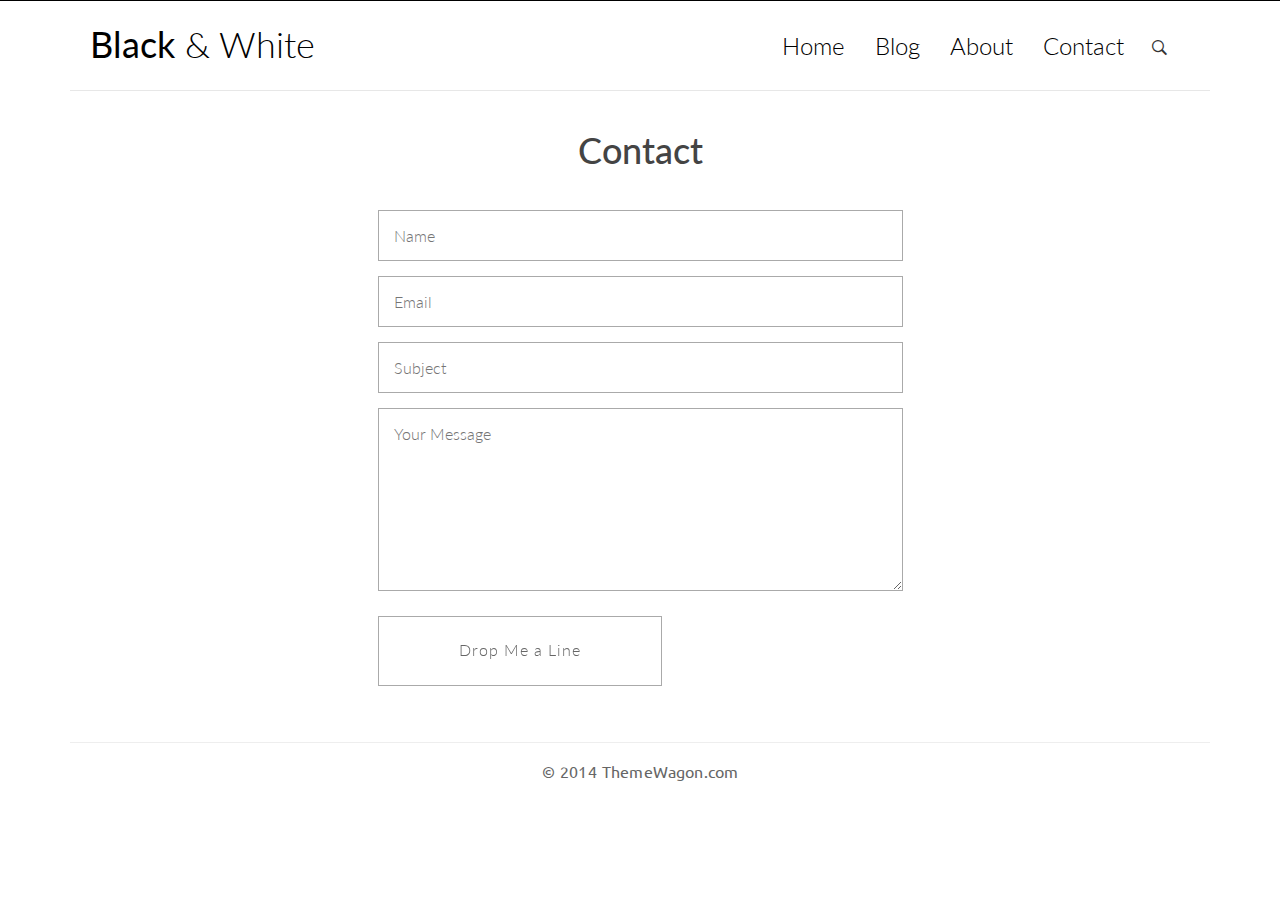
==== contact.html @ 0cfe54a3 "Template from class" ====
<!DOCTYPE html>
<html>
	<head>
		<title>Black &amp; White</title>

		<!-- meta -->
		<meta charset="UTF-8">
	    <meta name="viewport" content="width=device-width, initial-scale=1">

	    <!-- css -->
		<link rel="stylesheet" href="css/bootstrap.min.css">
		<link rel="stylesheet" href="css/ionicons.min.css">
		<link rel="stylesheet" href="css/pace.css">
	    <link rel="stylesheet" href="css/custom.css">

	    <!-- js -->
	    <script src="js/jquery-2.1.3.min.js"></script>
	    <script src="js/bootstrap.min.js"></script>
	    <script src="js/pace.min.js"></script>
	    <script src="js/modernizr.custom.js"></script>
	</head>

	<body id="page">
		<div class="container">	
			<header id="site-header">
				<div class="row">
					<div class="col-md-4 col-sm-5 col-xs-8">
						<div class="logo">
							<h1><a href="index.html"><b>Black</b> &amp; White</a></h1>
						</div>
					</div><!-- col-md-4 -->
					<div class="col-md-8 col-sm-7 col-xs-4">
						<nav class="main-nav" role="navigation">
							<div class="navbar-header">
  								<button type="button" id="trigger-overlay" class="navbar-toggle">
    								<span class="ion-navicon"></span>
  								</button>
							</div>

							<div class="collapse navbar-collapse" id="bs-example-navbar-collapse-1">
  								<ul class="nav navbar-nav navbar-right">
    								<li class="cl-effect-11"><a href="index.html" data-hover="Home">Home</a></li>
    								<li class="cl-effect-11"><a href="full-width.html" data-hover="Blog">Blog</a></li>
    								<li class="cl-effect-11"><a href="about.html" data-hover="About">About</a></li>
    								<li class="cl-effect-11"><a href="contact.html" data-hover="Contact">Contact</a></li>
  								</ul>
							</div><!-- /.navbar-collapse -->
						</nav>
						<div id="header-search-box">
							<a id="search-menu" href="#"><span id="search-icon" class="ion-ios-search-strong"></span></a>
							<div id="search-form" class="search-form">
								<form role="search" method="get" id="searchform" action="#">
									<input type="search" placeholder="Search" required>
									<button type="submit"><span class="ion-ios-search-strong"></span></button>
								</form>				
							</div>
						</div>
					</div><!-- col-md-8 -->
				</div>
			</header>
		</div>

		<div class="content-body">
			<div class="container">
				<div class="row">
					<main class="col-md-12">
						<h1 class="page-title">Contact</h1>
						<article class="post">
							<div class="entry-content clearfix">
								<form action="#" method="post" class="contact-form">
									<div class="row">
										<div class="col-md-6 col-md-offset-3">
											<input type="text" name="name" placeholder="Name" required>
											<input type="email" name="email" placeholder="Email" required>
											<input type="text" name="subject" placeholder="Subject" required>
											<textarea name="message" rows="7" placeholder="Your Message" required></textarea>
											<button class="btn-send btn-5 btn-5b ion-ios-paperplane"><span>Drop Me a Line</span></button>
										</div>
									</div>	<!-- row -->
								</form>
							</div>
						</article>
					</main>
				</div>
			</div>
		</div>
		<footer id="site-footer">
			<div class="container">
				<div class="row">
					<div class="col-md-12">
						<p class="copyright">&copy; 2014 ThemeWagon.com</p>
					</div>
				</div>
			</div>
		</footer>

		<!-- Mobile Menu -->
		<div class="overlay overlay-hugeinc">
			<button type="button" class="overlay-close"><span class="ion-ios-close-empty"></span></button>
			<nav>
				<ul>
					<li><a href="index.html">Home</a></li>
					<li><a href="full-width.html">Blog</a></li>
					<li><a href="about.html">About</a></li>
					<li><a href="contact.html">Contact</a></li>
				</ul>
			</nav>
		</div>

		<script src="js/script.js"></script>
		
	</body>
</html>
---- css/pace.css ----
.pace .pace-progress {
  background: #000;
  position: fixed;
  z-index: 2000;
  top: 0;
  left: 0;
  height: 1px;
  transition: width 1s;
}

.pace-inactive {
  display: none;
}
---- css/custom.css ----
/*
Theme Name: Black & White
Theme URI: http://themewagon.com/demo/Black-And-White/
Author: ThemeWagon
Author URI: http://themewagon.com/
Description: Minimal Blogging Theme
Version: 1.0
License: GNU General Public License v3 or later
License URI: http://www.gnu.org/licenses/gpl-3.0.html
Tags: black, white, two-columns, right-sidebar, responsive-layout, accessibility-ready
Text Domain: blackandwhite
*/


/**
 * Table of Contents
 *
 * 1.0 - Google Font
 * 2.0 - General Elements
 * 3.0 - Site Header
 *   3.1 - Logo
 *   3.2 - Main Navigation
 *     3.2.1 - Main Nav CSS 3 Hover Effect
 * 4.0 - Home/Blog
 *   4.1 - Read More Button CSS 3 style
 * 5.0 - Widget
 * 6.0 - Footer
 * 7.0 - Header Search Bar
 * 8.0 - Mobile Menu
 * 9.0 - Contact Page Social
 * 10.0 - Contact Form
 * 11.0 - Media Query
 */

/**
 * 1.0 - Google Font
 */


@import url(http://fonts.googleapis.com/css?family=Lato:300,400);
@import url(http://fonts.googleapis.com/css?family=Ubuntu:300,400);

/**
 * 2.0 - General Elements
 */

* {outline: none;}

h1,
h2,
h3,
h4,
h5,
h6 {
	margin-top: 0;
}

b {
	font-weight: 400;
}

a {
	color: #333;
}

a:hover, a:focus {
	text-decoration: none;
	color: #000;
}

::selection {
	background-color: #eee;
}

body {
	color: #444;
	font-family: 'Lato', sans-serif;
}

p {
	font-family: 'Ubuntu', sans-serif;
	word-spacing: 1px;
	letter-spacing: 0.01em;
	font-size: 16px;
	line-height: 25px;
}

#single p,
#page p {
	margin-bottom: 25px;
}

.page-title {
	text-align: center;
}
h1.entry-title a:hover {
	color: gray;
}

.title {
	margin-bottom: 30px;
}

figure {
	margin-bottom: 25px;
}

.img-responsive-center img {
	margin: 0 auto;
}

.height-40px {
	margin-bottom: 40px;
}

/**
 * 3.0 - Site Header
 */

#site-header {
	background-color: #FFF;
	padding: 25px 20px;
	margin-bottom: 40px;
	border-bottom: 1px solid #e7e7e7;
}

/**
 * 3.1 - Logo
 */

.logo h1 a {
    color: #000;
}

.logo h1 a:hover {
    text-decoration: none;
    border-bottom: none;
}

.logo h1 {
	margin: 0;
	font-family: 'Lato', sans-serif;
	font-weight: 300;
}

/**
 * 3.2 - Main Navigation
 */

.main-nav {
	margin-top: 11px;
	max-width: 95%;
}

.main-nav a {
	color: #000000 !important;
	padding: 0 0 5px 0 !important;
	margin-right: 30px;
	font-family: 'Lato', sans-serif;
	font-weight: 300;
	font-size: 24px;
}

.main-nav a:active,
.main-nav a:focus,
.main-nav a:hover {
	background-color: transparent !important;
	border-bottom: 0;
}

.navbar-toggle {
    margin: 0;
    border: 0;
    padding: 0;
    margin-right: 25px;
}

.navbar-toggle span {
    font-size: 2em;
    color: #000;
}

/**
 * 3.2.1 - Main Nav CSS 3 Hover Effect
 */

.cl-effect-11 a {
	padding: 10px 0;
	color: #0972b4;
	text-shadow: none;
}

.cl-effect-11 a::before {
	position: absolute;
	top: 0;
	left: 0;
	overflow: hidden;
	padding: 0 0 5px 0 !important;
	max-width: 0;
	border-bottom: 1px solid #000;
	color: #000;
	content: attr(data-hover);
	-webkit-transition: max-width 0.5s;
	-moz-transition: max-width 0.5s;
	transition: max-width 0.5s;
}

.cl-effect-11 a:hover::before,
.cl-effect-11 a:focus::before {
	max-width: 100%;
}

/**
 * 4.0 - Home/Blog
 */

.content-body {
	padding-bottom: 4em;
}

.post {
	background: #fff;
	padding: 30px 30px 0;
}

.entry-title {
	text-align: center;
	font-size: 1.9em;
	margin-bottom: 20px;
	line-height: 1.6;
	padding: 10px 20px 0;
}

.entry-meta {
	text-align: center;
	color: #DDDDDD;
	font-size: 13px;
	letter-spacing: 1px;
	margin-bottom: 30px;
}

.entry-content {
	font-size: 18px;
	line-height: 1.9;
	font-weight: 300;
	color: #000;
}

.post-category,
.post-date,
.post-author {
	position: relative;
	padding-right: 15px;
}

.post-category::after,
.post-date::after,
.post-author::after {
	position: absolute;
	content: '.';
	color: #000;
	font-size: 30px;
	top: -22px;
	right: 1px;
}

/**
 * 4.1 - Read More Button CSS 3 style
 */

.read-more {
	font-family: 'Ubuntu', sans-serif;
	font-weight: 400;
	word-spacing: 1px;
	letter-spacing: 0.01em;
	text-align: center;
	margin-top: 20px;
}

.cl-effect-14 a {
	padding: 0 20px;
	height: 45px;
	line-height: 45px;
	position: relative;
	display: inline-block;
	margin: 15px 25px;
	letter-spacing: 1px;
	font-weight: 400;
	text-shadow: 0 0 1px rgba(255,255,255,0.3);
}

.cl-effect-14 a::before,
.cl-effect-14 a::after {
	position: absolute;
	width: 45px;
	height: 1px;
	background: #C3C3C3;
	content: '';
	-webkit-transition: all 0.3s;
	-moz-transition: all 0.3s;
	transition: all 0.3s;
	pointer-events: none;
}

.cl-effect-14 a::before {
	top: 0;
	left: 0;
	-webkit-transform: rotate(90deg);
	-moz-transform: rotate(90deg);
	transform: rotate(90deg);
	-webkit-transform-origin: 0 0;
	-moz-transform-origin: 0 0;
	transform-origin: 0 0;
}

.cl-effect-14 a::after {
	right: 0;
	bottom: 0;
	-webkit-transform: rotate(90deg);
	-moz-transform: rotate(90deg);
	transform: rotate(90deg);
	-webkit-transform-origin: 100% 0;
	-moz-transform-origin: 100% 0;
	transform-origin: 100% 0;
}

.cl-effect-14 a:hover::before,
.cl-effect-14 a:hover::after,
.cl-effect-14 a:focus::before,
.cl-effect-14 a:focus::after {
	background: #000;
}

.cl-effect-14 a:hover::before,
.cl-effect-14 a:focus::before {
	left: 50%;
	-webkit-transform: rotate(0deg) translateX(-50%);
	-moz-transform: rotate(0deg) translateX(-50%);
	transform: rotate(0deg) translateX(-50%);
}

.cl-effect-14 a:hover::after,
.cl-effect-14 a:focus::after {
	right: 50%;
	-webkit-transform: rotate(0deg) translateX(50%);
	-moz-transform: rotate(0deg) translateX(50%);
	transform: rotate(0deg) translateX(50%);
}


/**
 * 5.0 - Widget
 */

.widget {
    background: #fff;
    padding: 30px 0 0;
}

.widget-title {
	font-size: 1.5em;
	margin-bottom: 20px;
	line-height: 1.6;
	padding: 10px 0 0;
	font-weight: 400;
}

.widget-recent-posts ul {
    padding: 0;
    margin: 0;
    padding-left: 20px;
}

.widget-recent-posts ul li {
    list-style-type: none;
    position: relative;
    line-height: 170%;
    margin-bottom: 10px;
}

.widget-recent-posts ul li::before {
    content: '\f3d3';
    font-family: "Ionicons";
    position: absolute;
    left: -17px;
    top: 3px;
    font-size: 16px;
    color: #000;
}

.widget-archives ul {
    padding: 0;
    margin: 0;
    padding-left: 25px;
}

.widget-archives ul li {
    list-style-type: none;
    position: relative;
    line-height: 170%;
    margin-bottom: 10px;
}

.widget-archives ul li::before {
    content: '\f3f3';
    font-family: "Ionicons";
    position: absolute;
    left: -25px;
    top: 1px;
    font-size: 16px;
    color: #000;
}

.widget-category ul {
    padding: 0;
    margin: 0;
    padding-left: 25px;
}

.widget-category ul li {
    list-style-type: none;
    position: relative;
    line-height: 170%;
    margin-bottom: 10px;
}

.widget-category ul li::before {
    content: '\f3fe';
    font-family: "Ionicons";
    position: absolute;
    left: -25px;
    top: 1px;
    font-size: 18px;
    color: #000;
}

/**
 * 6.0 - Footer
 */

#site-footer {
	padding-top: 10px;
	padding: 0 0 1.5em 0;
}

.copyright {
	text-align: center;
	padding-top: 1em;
	margin: 0;
	border-top: 1px solid #eee;
	color: #666;
}

/**
 * 7.0 - Header Search Bar
 */

#header-search-box {
	position: absolute;
	right: 38px;
	top: 8px;
}

.search-form {
	display: none;
	width: 25%;
	position: absolute;
	min-width: 200px;
	right: -6px;
	top: 33px;
}

#search-menu span {
	font-size: 20px;
}

#searchform {
    position: relative;
	border: 1px solid #ddd;
	min-height: 42px;
}

#searchform input[type=search] {
	width: 100%;
	border: none;
	position: absolute;
	left: 0;
	padding: 10px 30px 10px 10px;
	z-index: 99;
}

#searchform button {
	position: absolute;
	right: 6px;
	top: 4px;
	z-index: 999;
	background: transparent;
	border: 0;
	padding: 0;
}

#searchform button span {
	font-size: 22px;
}

#search-menu span.ion-ios-close-empty {
    font-size: 40px;
    line-height: 0;
    position: relative;
    top: -6px;
}

/**
 * 8.0 - Mobile Menu
 */

.overlay {
	position: fixed;
	width: 100%;
	height: 100%;
	top: 0;
	left: 0;
	background: #fff;
}

.overlay .overlay-close {
	position: absolute;
	right: 25px;
	top: 10px;
	padding: 0;
	overflow: hidden;
	border: none;
	color: transparent;
	background-color: transparent;
	z-index: 100;
}

.overlay-hugeinc.open .ion-ios-close-empty {
    color: #000;
    font-size: 50px;
}

.overlay nav {
	text-align: center;
	position: relative;
	top: 50%;
	height: 60%;
	font-size: 54px;
	-webkit-transform: translateY(-50%);
	transform: translateY(-50%);
}

.overlay ul {
	list-style: none;
	padding: 0;
	margin: 0 auto;
	display: inline-block;
	height: 100%;
	position: relative;
}

.overlay ul li {
	display: block;
	height: 20%;
	height: calc(100% / 5);
	min-height: 54px;
}

.overlay ul li a {
	font-weight: 300;
	display: block;
	-webkit-transition: color 0.2s;
	transition: color 0.2s;
}

.overlay ul li a:hover,
.overlay ul li a:focus {
	color: #000;
}

.overlay-hugeinc {
	opacity: 0;
	visibility: hidden;
	-webkit-transition: opacity 0.5s, visibility 0s 0.5s;
	transition: opacity 0.5s, visibility 0s 0.5s;
}

.overlay-hugeinc.open {
	opacity: 1;
	visibility: visible;
	-webkit-transition: opacity 0.5s;
	transition: opacity 0.5s;
}

.overlay-hugeinc nav {
	-webkit-perspective: 1200px;
	perspective: 1200px;
}

.overlay-hugeinc nav ul {
	opacity: 0.4;
	-webkit-transform: translateY(-25%) rotateX(35deg);
	transform: translateY(-25%) rotateX(35deg);
	-webkit-transition: -webkit-transform 0.5s, opacity 0.5s;
	transition: transform 0.5s, opacity 0.5s;
}

.overlay-hugeinc.open nav ul {
	opacity: 1;
	-webkit-transform: rotateX(0deg);
	transform: rotateX(0deg);
}

.overlay-hugeinc.close nav ul {
	-webkit-transform: translateY(25%) rotateX(-35deg);
	transform: translateY(25%) rotateX(-35deg);
}

/**
 * 9.0 - Contact Page Social
 */

.social {
    list-style-type: none;
    padding: 0;
    margin: 0;
    text-align: center;
}

.social li {
    display: inline-block;
    margin-right: 10px;
    margin-bottom: 20px;
}

.social li a {
	border: 1px solid #888;
	font-size: 22px;
	color: #888;
	transition: all 0.3s ease-in;
}

.social li a:hover {
	background-color: #333;
	color: #fff;
}

.facebook a {
	padding: 12px 21px;
}

.twitter a {
    padding: 12px 15px;
}

.google-plus a {
    padding: 12px 15px;
}

.linkedin a {
    padding: 12px 15px;
}

.tumblr a {
	padding: 12px 20px;
}

/**
 * 10.0 - Contact Form
 */

.contact-form input {
	border: 1px solid #aaa;
	margin-bottom: 15px;
	width: 100%;
	padding: 15px 15px;
	font-size: 16px;
	line-height: 100%;
	transition: 0.4s border-color linear;
}

.contact-form textarea {
	border: 1px solid #aaa;
	margin-bottom: 15px;
	width: 100%;
	padding: 15px 15px;
	font-size: 16px;
	line-height: 20px !important;
	min-height: 183px;
	transition: 0.4s border-color linear;
}

.contact-form input:focus,
.contact-form textarea:focus {
	border-color: #666;
}

.btn-send {
	background: none;
	border: 1px solid #aaa;
	cursor: pointer;
	padding: 25px 80px;
	display: inline-block;
	letter-spacing: 1px;
	position: relative;
	transition: all 0.3s;
}

.btn-5 {
	color: #666;
	height: 70px;
	min-width: 260px;
	line-height: 15px;
	font-size: 16px;
	overflow: hidden;
	-webkit-backface-visibility: hidden;
	-moz-backface-visibility: hidden;
	backface-visibility: hidden;
}

.btn-5 span {
	display: inline-block;
	width: 100%;
	height: 100%;
	-webkit-transition: all 0.3s;
	-webkit-backface-visibility: hidden;
	-moz-transition: all 0.3s;
	-moz-backface-visibility: hidden;
	transition: all 0.3s;
	backface-visibility: hidden;
}

.btn-5:before {
	position: absolute;
	height: 100%;
	width: 100%;
	line-height: 2.5;
	font-size: 180%;
	-webkit-transition: all 0.3s;
	-moz-transition: all 0.3s;
	transition: all 0.3s;
}

.btn-5:active:before {
	color: #703b87;
}

.btn-5b:hover span {
	-webkit-transform: translateX(200%);
	-moz-transform: translateX(200%);
	-ms-transform: translateX(200%);
	transform: translateX(200%);
}

.btn-5b:before {
	left: -100%;
	top: 0;
}

.btn-5b:hover:before {
	left: 0;
}

/**
 * 11.0 - Media Query
 */

@media (max-width: 991px) {
	.main-nav a {
		margin-right: 20px;
	}

	#header-search-box {
		position: absolute;
		right: 20px;
	}
}

@media (max-width: 767px) {
	#header-search-box {
		right: 20px;
		top: 9px;
	}

	.main-nav {
		margin-top: 2px;
	}

	.btn-5 span {
    	display: none;
	}

	.btn-5b:before {
	    left: 0;
	}
}

@media (max-width: 431px) {
	.logo h1 {
		margin-top: 8px;
		font-size: 24px;
	}

	.post {
		background: #fff;
		padding: 0 10px 0;
	}

	.more-link {
		font-size: 0.9em;
		line-height: 100%;
	}
}

@media screen and (max-height: 30.5em) {
	.overlay nav {
		height: 70%;
		font-size: 34px;
	}
	.overlay ul li {
		min-height: 34px;
	}
}
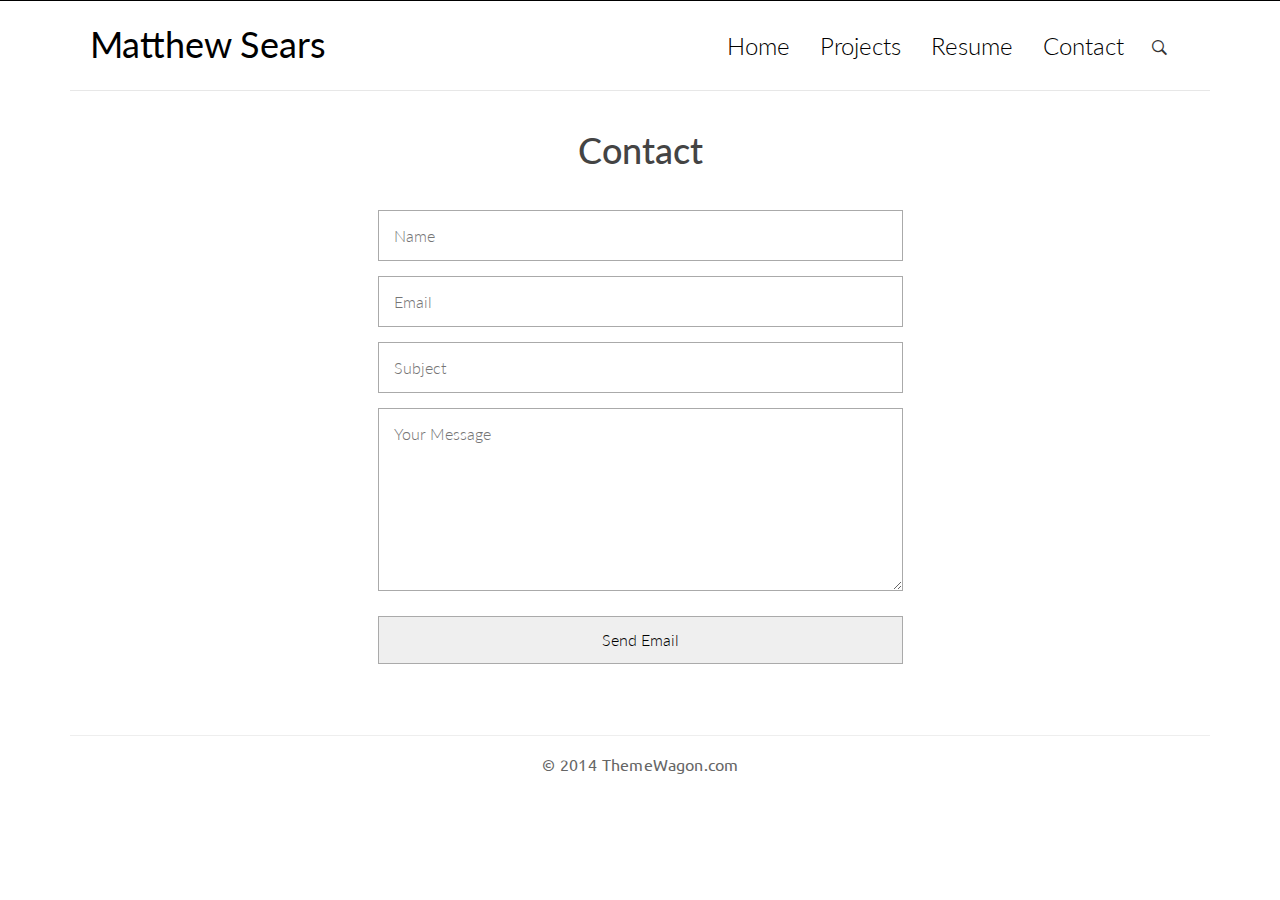
==== commit 49581567: "Replace Template with Content" ====
--- a/contact.html
+++ b/contact.html
@@ -1,7 +1,7 @@
 <!DOCTYPE html>
 <html>
 	<head>
-		<title>Black &amp; White</title>
+		<title>Matthew Sears</title>
 
 		<!-- meta -->
 		<meta charset="UTF-8">
@@ -21,12 +21,12 @@
 	</head>
 
 	<body id="page">
-		<div class="container">	
+		<div class="container">
 			<header id="site-header">
 				<div class="row">
 					<div class="col-md-4 col-sm-5 col-xs-8">
 						<div class="logo">
-							<h1><a href="index.html"><b>Black</b> &amp; White</a></h1>
+							<h1><a href="index.html"><b>Matthew Sears</a></h1>
 						</div>
 					</div><!-- col-md-4 -->
 					<div class="col-md-8 col-sm-7 col-xs-4">
@@ -40,8 +40,8 @@
 							<div class="collapse navbar-collapse" id="bs-example-navbar-collapse-1">
   								<ul class="nav navbar-nav navbar-right">
     								<li class="cl-effect-11"><a href="index.html" data-hover="Home">Home</a></li>
-    								<li class="cl-effect-11"><a href="full-width.html" data-hover="Blog">Blog</a></li>
-    								<li class="cl-effect-11"><a href="about.html" data-hover="About">About</a></li>
+    								<li class="cl-effect-11"><a href="full-width.html" data-hover="Projects">Projects</a></li>
+    								<li class="cl-effect-11"><a href="resume.html" data-hover="Resume">Resume</a></li>
     								<li class="cl-effect-11"><a href="contact.html" data-hover="Contact">Contact</a></li>
   								</ul>
 							</div><!-- /.navbar-collapse -->
@@ -52,7 +52,7 @@
 								<form role="search" method="get" id="searchform" action="#">
 									<input type="search" placeholder="Search" required>
 									<button type="submit"><span class="ion-ios-search-strong"></span></button>
-								</form>				
+								</form>
 							</div>
 						</div>
 					</div><!-- col-md-8 -->
@@ -64,17 +64,20 @@
 			<div class="container">
 				<div class="row">
 					<main class="col-md-12">
-						<h1 class="page-title">Contact</h1>
+						<h1 class="page-title">Contact </h1>
 						<article class="post">
 							<div class="entry-content clearfix">
 								<form action="#" method="post" class="contact-form">
 									<div class="row">
 										<div class="col-md-6 col-md-offset-3">
-											<input type="text" name="name" placeholder="Name" required>
-											<input type="email" name="email" placeholder="Email" required>
-											<input type="text" name="subject" placeholder="Subject" required>
-											<textarea name="message" rows="7" placeholder="Your Message" required></textarea>
-											<button class="btn-send btn-5 btn-5b ion-ios-paperplane"><span>Drop Me a Line</span></button>
+											<form action="https://formspree.io/msears825@gmail.com"
+											      method="POST">
+														<input type="text" name="name" placeholder="Name" required>
+														<input type="email" name="email" placeholder="Email" required>
+														<input type="text" name="subject" placeholder="Subject" required>
+														<textarea name="message" rows="7" placeholder="Your Message" required></textarea>
+														<input type="submit" value="Send Email">
+											</form>
 										</div>
 									</div>	<!-- row -->
 								</form>
@@ -100,14 +103,14 @@
 			<nav>
 				<ul>
 					<li><a href="index.html">Home</a></li>
-					<li><a href="full-width.html">Blog</a></li>
-					<li><a href="about.html">About</a></li>
+					<li><a href="full-width.html">Projects</a></li>
+					<li><a href="resume.html">Resume</a></li>
 					<li><a href="contact.html">Contact</a></li>
 				</ul>
 			</nav>
 		</div>
 
 		<script src="js/script.js"></script>
-		
+
 	</body>
 </html>
